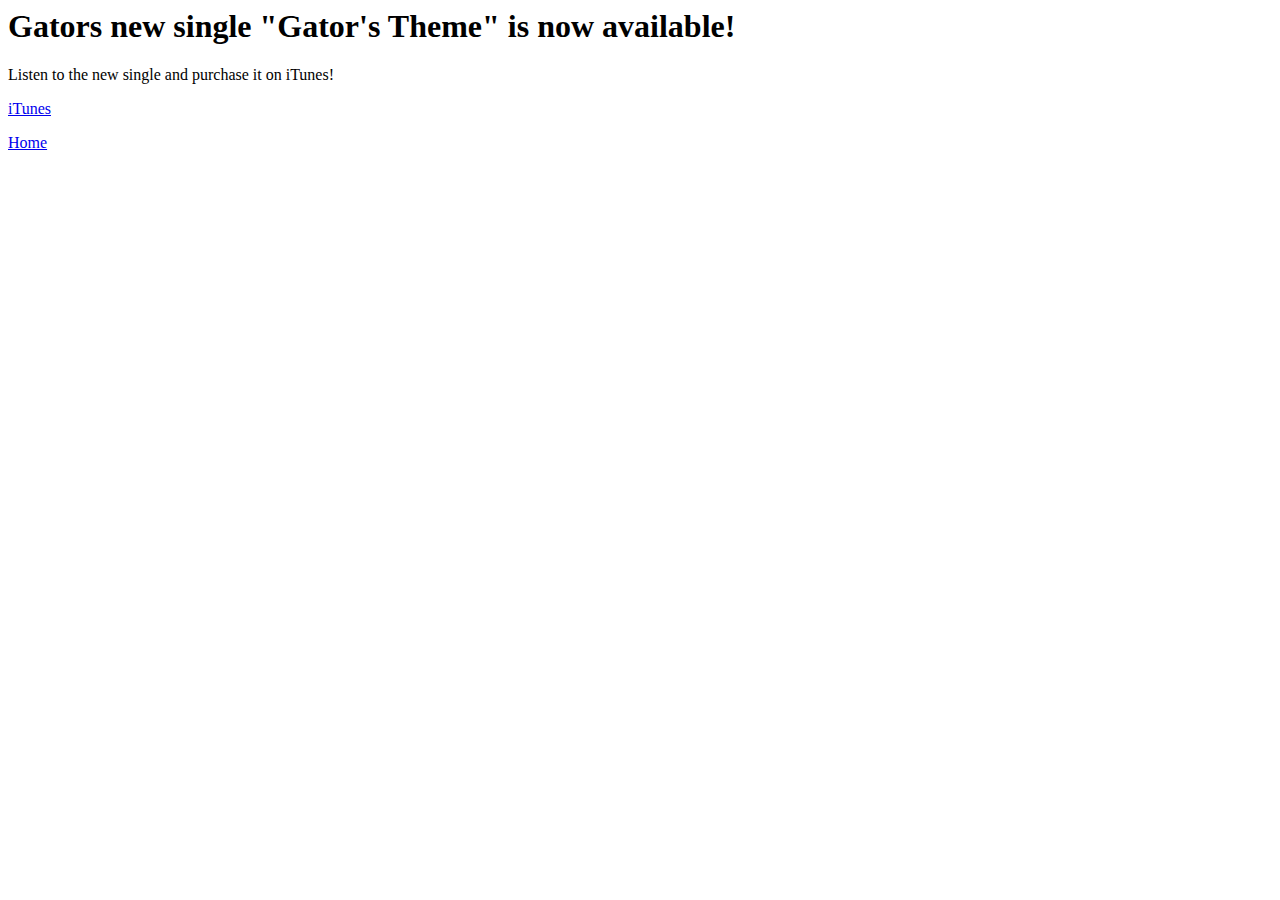
==== music.html @ d0c8b1c8 "Added HTML Files" ====
<html>
    <body>
        <div><h1>Gators new single "Gator's Theme" is now available!</h1>
            <p>Listen to the new single and purchase it on iTunes!</p>
            <p><a href="https://itunes.apple.com/us/album/gators-theme-single/id1180000000">iTunes</a></p></div>
    </body>
    <footer>
        <p><a href="index.html">Home</a></p>
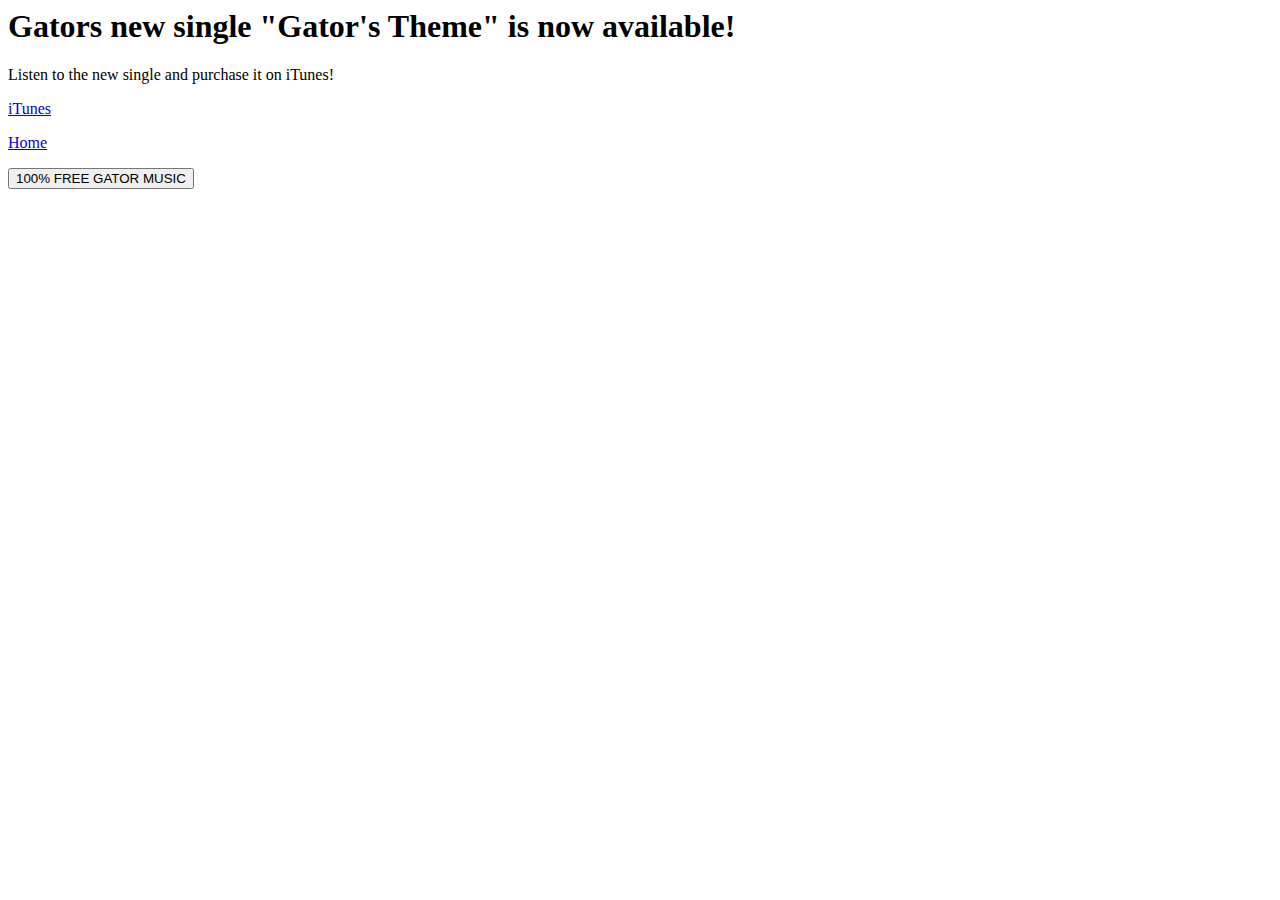
==== commit 170d09dd: "added code to prank" ====
--- a/music.html
+++ b/music.html
@@ -5,4 +5,5 @@
             <p><a href="https://itunes.apple.com/us/album/gators-theme-single/id1180000000">iTunes</a></p></div>
     </body>
     <footer>
-        <p><a href="index.html">Home</a></p>+        <p><a href="index.html">Home</a></p>
+       <button src="Prank.js">100% FREE GATOR MUSIC</button>